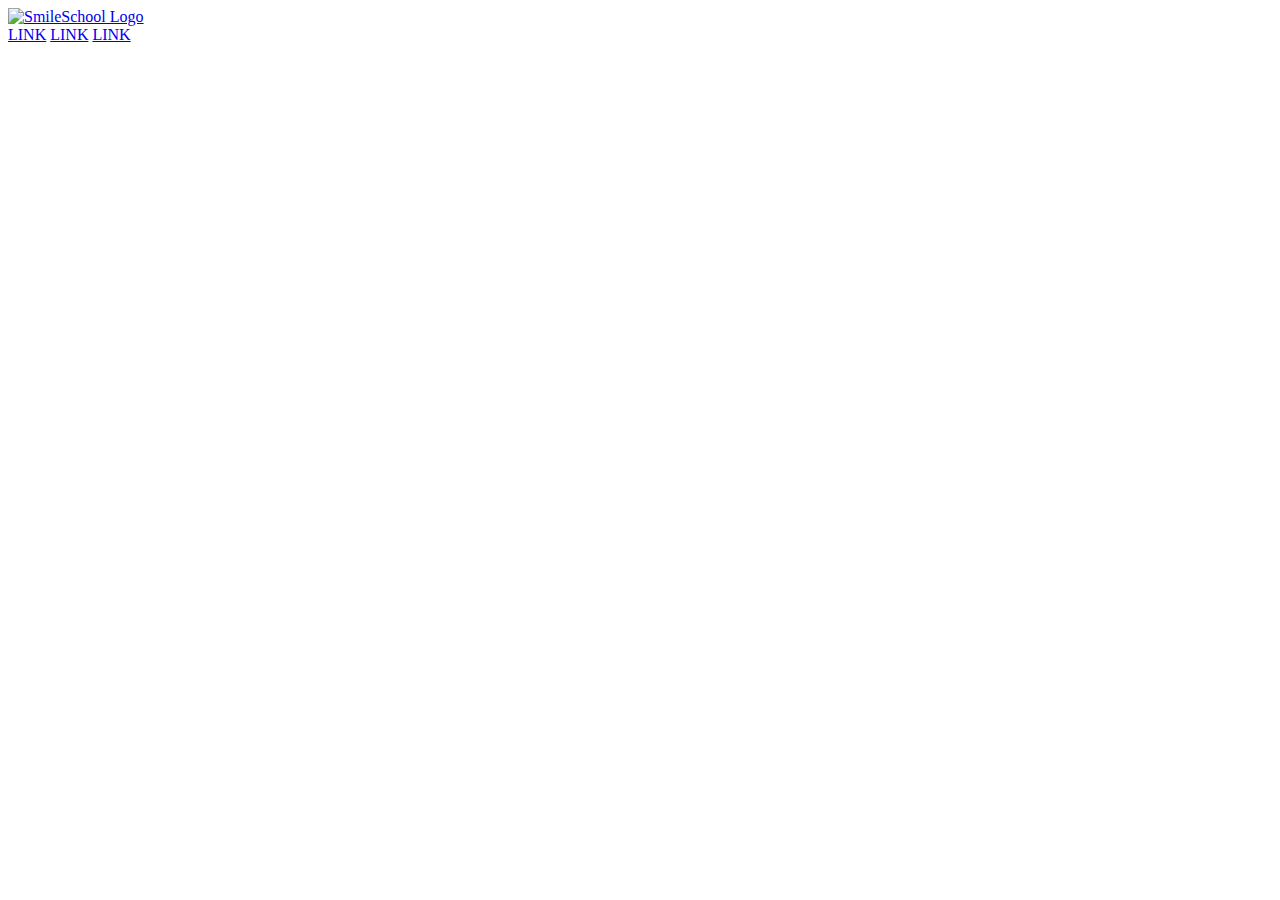
==== html_advanced/index.html @ e0673799 "added header content" ====
<!DOCTYPE html>
<html lang="en">
<head>
    <meta charset="UTF-8">
    <meta name="viewport" content="width=device-width, initial-scale=1.0">
    <title>GetSchooled</title>
</head>
<body>
    <header>
        <div class="logo">
            <a href="#"><img src="logo.png" alt="SmileSchool Logo"></a>
        </div>
        <div class="navigation">
            <a href="#">LINK</a>
            <a href="#">LINK</a>
            <a href="#">LINK</a>
        </div>
    </header>
</body>
</html>
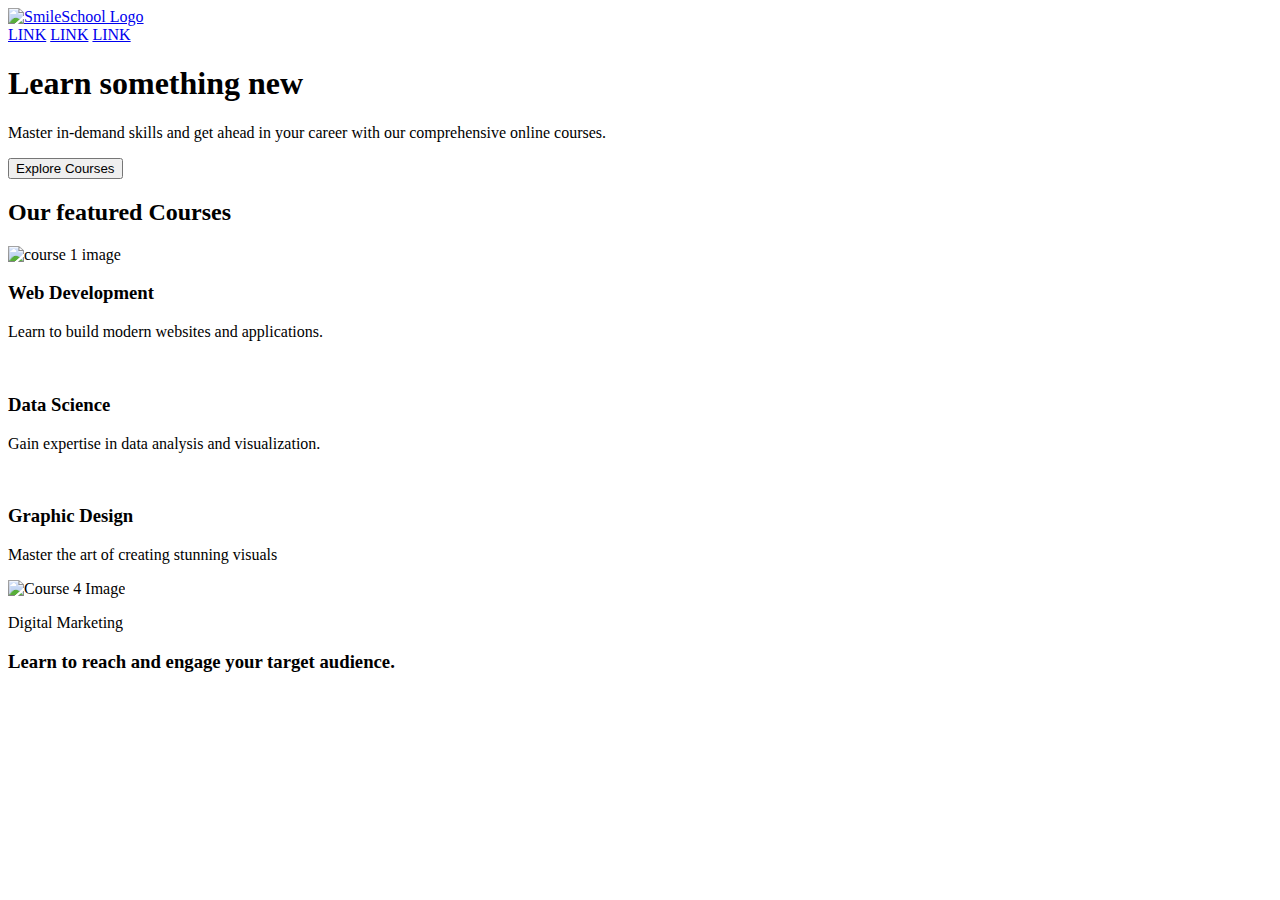
==== commit 9d006122: "added main content section information" ====
--- a/html_advanced/index.html
+++ b/html_advanced/index.html
@@ -16,5 +16,39 @@
             <a href="#">LINK</a>
         </div>
     </header>
+
+    <main>
+        <section>
+            <h1>Learn something new</h1>
+            <p>Master in-demand skills and get ahead in your career with our comprehensive online courses.</p>
+            <button>Explore Courses</button>
+
+            <h2>Our featured Courses</h2>
+
+            <div class="course-grid">
+                <div class="course-item">
+                    <img src="" alt="course 1 image">
+                    <h3>Web Development</h3>
+                    <p>Learn to build modern websites and applications.</p>
+                </div>
+                <div class="course-item">
+                    <img src="" alt="">
+                    <h3>Data Science</h3>
+                    <p>Gain expertise in data analysis and visualization.</p>
+                </div>
+                <div class="course-item">
+                    <img src="" alt="">
+                    <h3>Graphic Design</h3>
+                    <p>Master the art of creating stunning visuals</p>
+                </div>
+                <div class="course-item">
+                    <img src="course4.jpg" alt="Course 4 Image">
+                    <p>Digital Marketing</p>
+                    <h3>Learn to reach and engage your target audience.</h3>
+                  </div>
+            </div>
+
+        </section>
+    </main>
 </body>
 </html>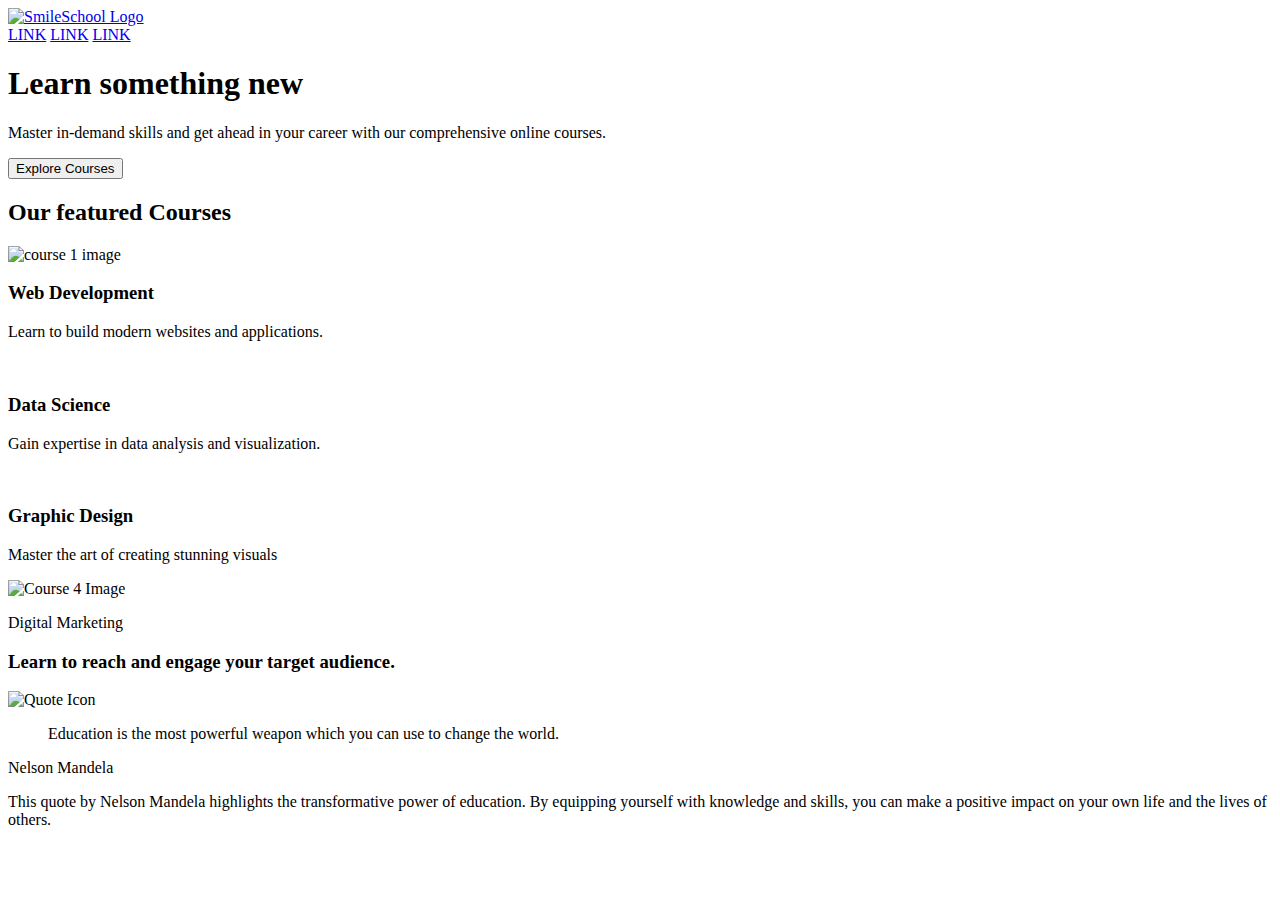
==== commit ebeaf071: "added section with quote" ====
--- a/html_advanced/index.html
+++ b/html_advanced/index.html
@@ -1,54 +1,70 @@
 <!DOCTYPE html>
 <html lang="en">
-<head>
-    <meta charset="UTF-8">
-    <meta name="viewport" content="width=device-width, initial-scale=1.0">
+  <head>
+    <meta charset="UTF-8" />
+    <meta name="viewport" content="width=device-width, initial-scale=1.0" />
     <title>GetSchooled</title>
-</head>
-<body>
+  </head>
+  <body>
     <header>
-        <div class="logo">
-            <a href="#"><img src="logo.png" alt="SmileSchool Logo"></a>
-        </div>
-        <div class="navigation">
-            <a href="#">LINK</a>
-            <a href="#">LINK</a>
-            <a href="#">LINK</a>
-        </div>
+      <div class="logo">
+        <a href="#"><img src="logo.png" alt="SmileSchool Logo" /></a>
+      </div>
+      <div class="navigation">
+        <a href="#">LINK</a>
+        <a href="#">LINK</a>
+        <a href="#">LINK</a>
+      </div>
     </header>
 
     <main>
-        <section>
-            <h1>Learn something new</h1>
-            <p>Master in-demand skills and get ahead in your career with our comprehensive online courses.</p>
-            <button>Explore Courses</button>
+      <section>
+        <div class="hero-section">
+          <h1>Learn something new</h1>
+          <p>
+            Master in-demand skills and get ahead in your career with our
+            comprehensive online courses.
+          </p>
+          <button>Explore Courses</button>
+        </div>
 
-            <h2>Our featured Courses</h2>
+        <div class="Items">
+          <h2>Our featured Courses</h2>
 
-            <div class="course-grid">
-                <div class="course-item">
-                    <img src="" alt="course 1 image">
-                    <h3>Web Development</h3>
-                    <p>Learn to build modern websites and applications.</p>
-                </div>
-                <div class="course-item">
-                    <img src="" alt="">
-                    <h3>Data Science</h3>
-                    <p>Gain expertise in data analysis and visualization.</p>
-                </div>
-                <div class="course-item">
-                    <img src="" alt="">
-                    <h3>Graphic Design</h3>
-                    <p>Master the art of creating stunning visuals</p>
-                </div>
-                <div class="course-item">
-                    <img src="course4.jpg" alt="Course 4 Image">
-                    <p>Digital Marketing</p>
-                    <h3>Learn to reach and engage your target audience.</h3>
-                  </div>
+          <div class="course-grid">
+            <div class="course-item">
+              <img src="" alt="course 1 image" />
+              <h3>Web Development</h3>
+              <p>Learn to build modern websites and applications.</p>
             </div>
-
-        </section>
+            <div class="course-item">
+              <img src="" alt="" />
+              <h3>Data Science</h3>
+              <p>Gain expertise in data analysis and visualization.</p>
+            </div>
+            <div class="course-item">
+              <img src="" alt="" />
+              <h3>Graphic Design</h3>
+              <p>Master the art of creating stunning visuals</p>
+            </div>
+            <div class="course-item">
+              <img src="course4.jpg" alt="Course 4 Image" />
+              <p>Digital Marketing</p>
+              <h3>Learn to reach and engage your target audience.</h3>
+            </div>
+          </div>
+        </div>
+      </section>
+      <section class="quote">
+        <div class="quote">
+            <img src="quote-icon.png" alt="Quote Icon">
+            <div class="quote-content">
+                <blockquote>Education is the most powerful weapon which you can use to change the world.</blockquote>
+                <p class="Author">Nelson Mandela</p>
+                <p class="Subtitle">This quote by Nelson Mandela highlights the transformative power of education. By equipping yourself with knowledge and skills, you can make a positive impact on your own life and the lives of others.</p>
+            </div>
+        </div>
+      </section>
     </main>
-</body>
-</html>+  </body>
+</html>
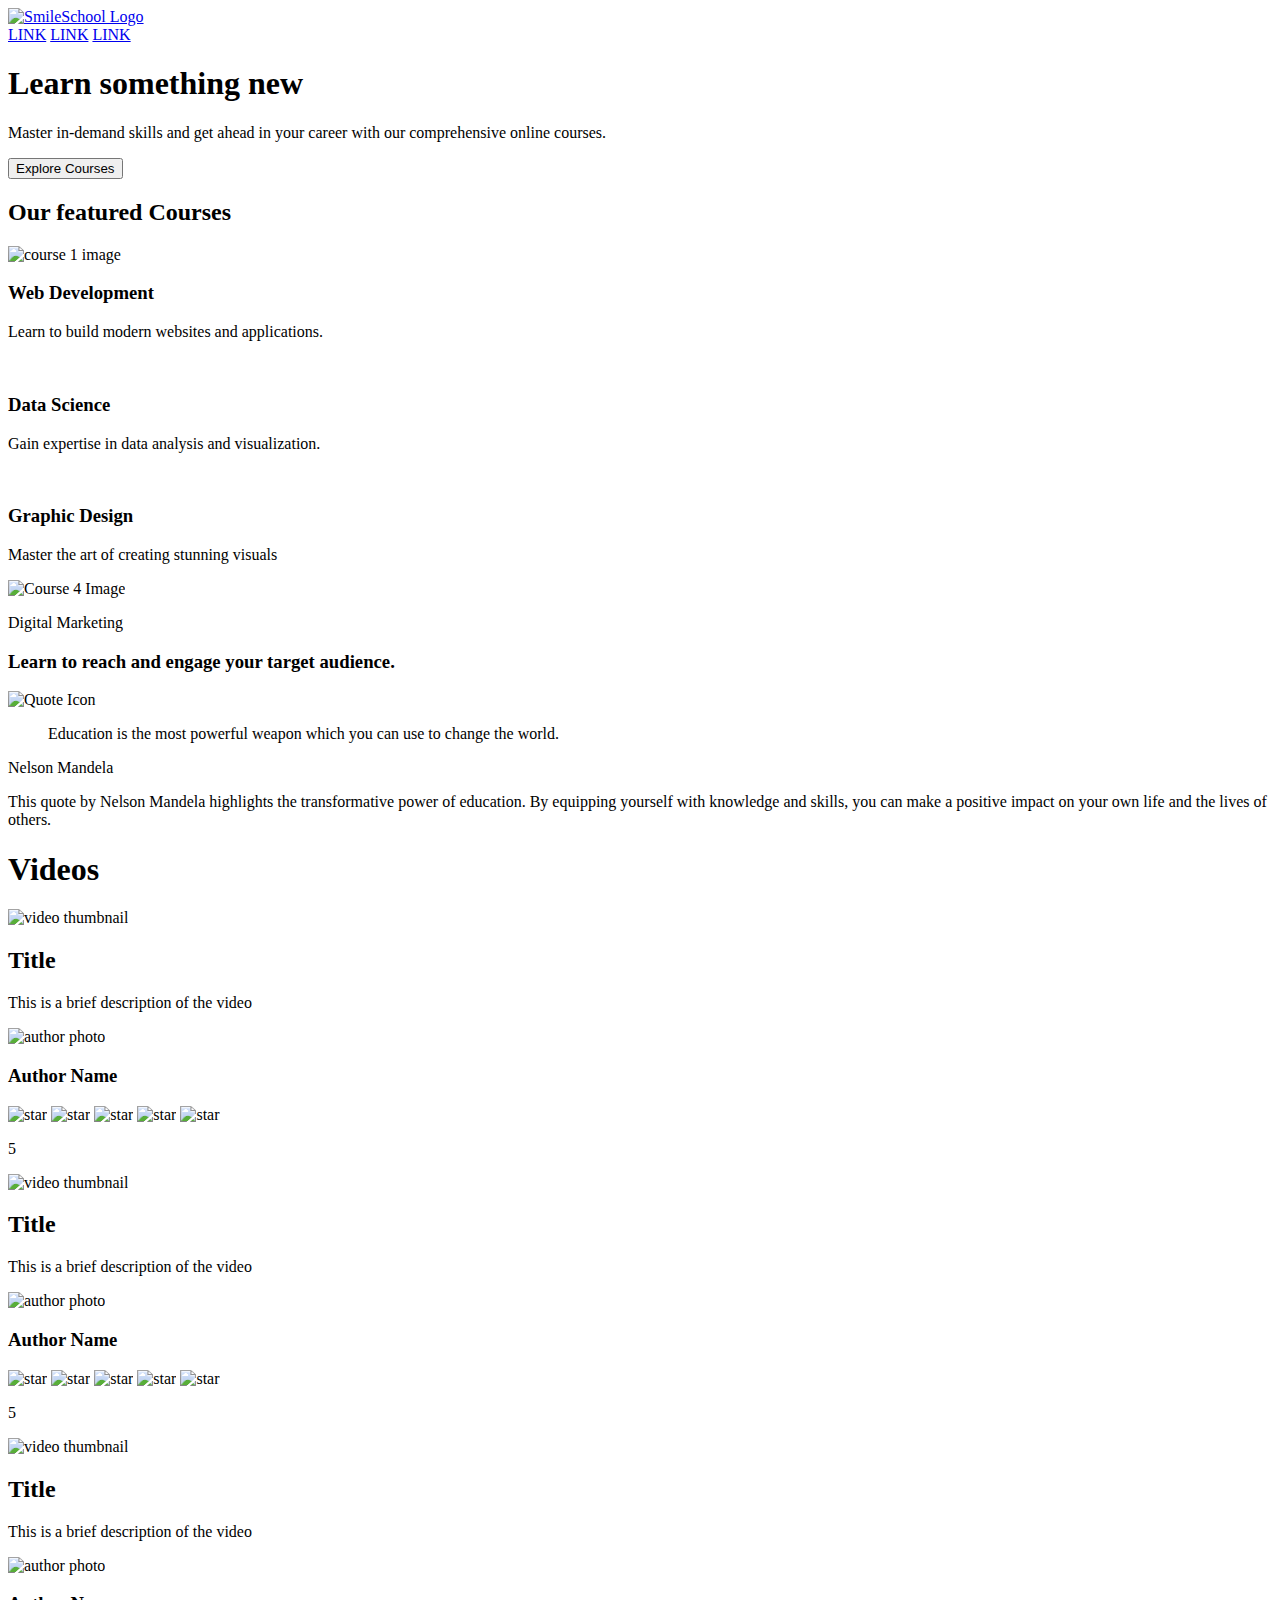
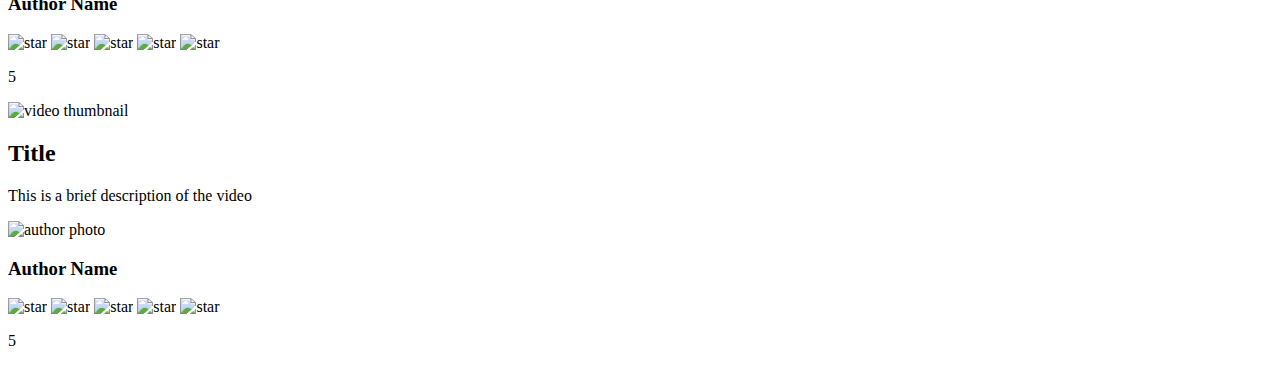
==== commit d2076c69: "added vides section" ====
--- a/html_advanced/index.html
+++ b/html_advanced/index.html
@@ -65,6 +65,92 @@
             </div>
         </div>
       </section>
+
+      <section class="Videos">
+        <h1>Videos</h1>
+        <div class="videos-container">
+            <div class="video-item">
+                <img src="" alt="video thumbnail">
+                <h2 class="video-title">Title</h2>
+                <p class="video-description">This is a brief description of the video</p>
+                <div class="author-block">
+                    <img src="" alt="author photo">
+                    <h3 class="author-name">Author Name</h3>
+
+                    <div class="author-rating">
+                        <div class="star-ratings">
+                            <img src="" alt="star">
+                            <img src="" alt="star">
+                            <img src="" alt="star">
+                            <img src="" alt="star">
+                            <img src="" alt="star">
+                        </div>
+                        <p>5</p>
+                    </div>
+                </div>
+            </div>
+            <div class="video-item">
+                <img src="" alt="video thumbnail">
+                <h2 class="video-title">Title</h2>
+                <p class="video-description">This is a brief description of the video</p>
+                <div class="author-block">
+                    <img src="" alt="author photo">
+                    <h3 class="author-name">Author Name</h3>
+
+                    <div class="author-rating">
+                        <div class="star-ratings">
+                            <img src="" alt="star">
+                            <img src="" alt="star">
+                            <img src="" alt="star">
+                            <img src="" alt="star">
+                            <img src="" alt="star">
+                        </div>
+                        <p>5</p>
+                    </div>
+                </div>
+            </div>
+            <div class="video-item">
+                <img src="" alt="video thumbnail">
+                <h2 class="video-title">Title</h2>
+                <p class="video-description">This is a brief description of the video</p>
+                <div class="author-block">
+                    <img src="" alt="author photo">
+                    <h3 class="author-name">Author Name</h3>
+
+                    <div class="author-rating">
+                        <div class="star-ratings">
+                            <img src="" alt="star">
+                            <img src="" alt="star">
+                            <img src="" alt="star">
+                            <img src="" alt="star">
+                            <img src="" alt="star">
+                        </div>
+                        <p>5</p>
+                    </div>
+                </div>
+            </div>
+            <div class="video-item">
+                <img src="" alt="video thumbnail">
+                <h2 class="video-title">Title</h2>
+                <p class="video-description">This is a brief description of the video</p>
+                <div class="author-block">
+                    <img src="" alt="author photo">
+                    <h3 class="author-name">Author Name</h3>
+
+                    <div class="author-rating">
+                        <div class="star-ratings">
+                            <img src="" alt="star">
+                            <img src="" alt="star">
+                            <img src="" alt="star">
+                            <img src="" alt="star">
+                            <img src="" alt="star">
+                        </div>
+                        <p>5</p>
+                    </div>
+                </div>
+            </div>
+        </div>
+      </section>
     </main>
   </body>
 </html>
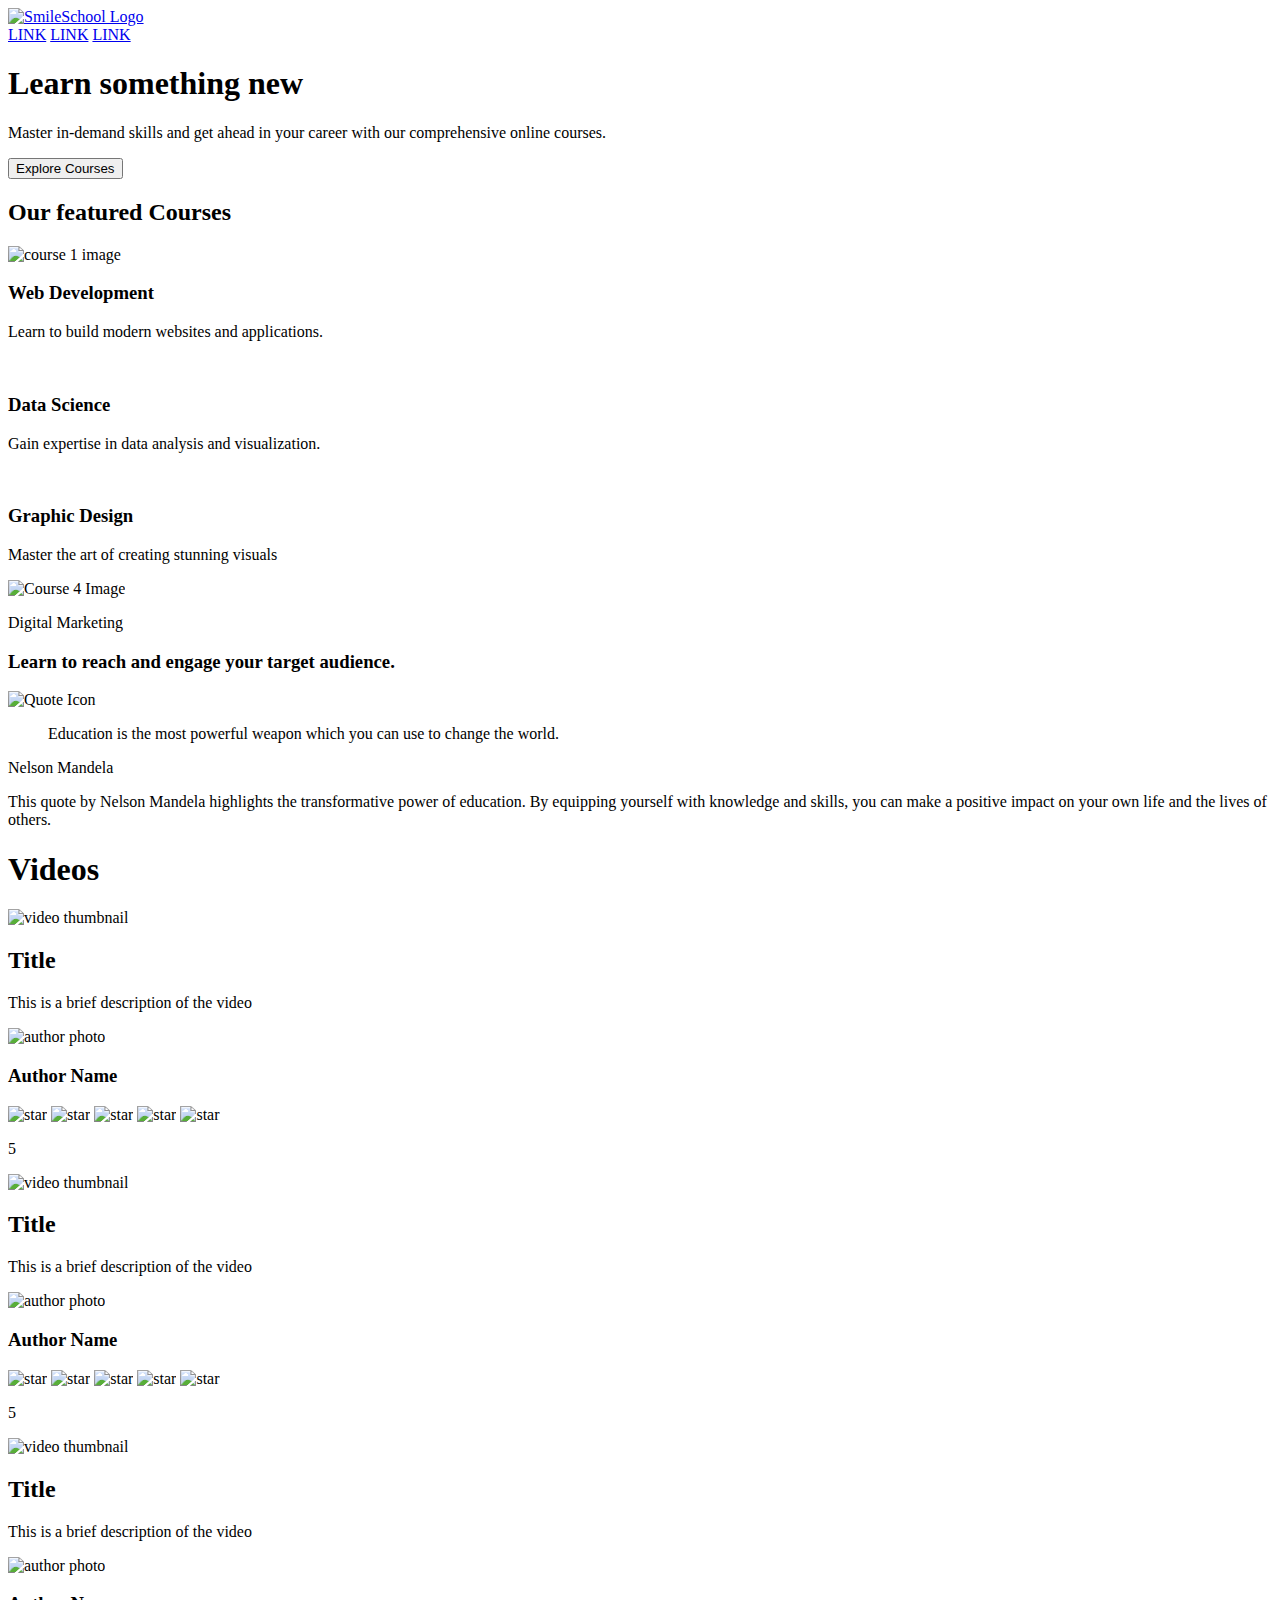
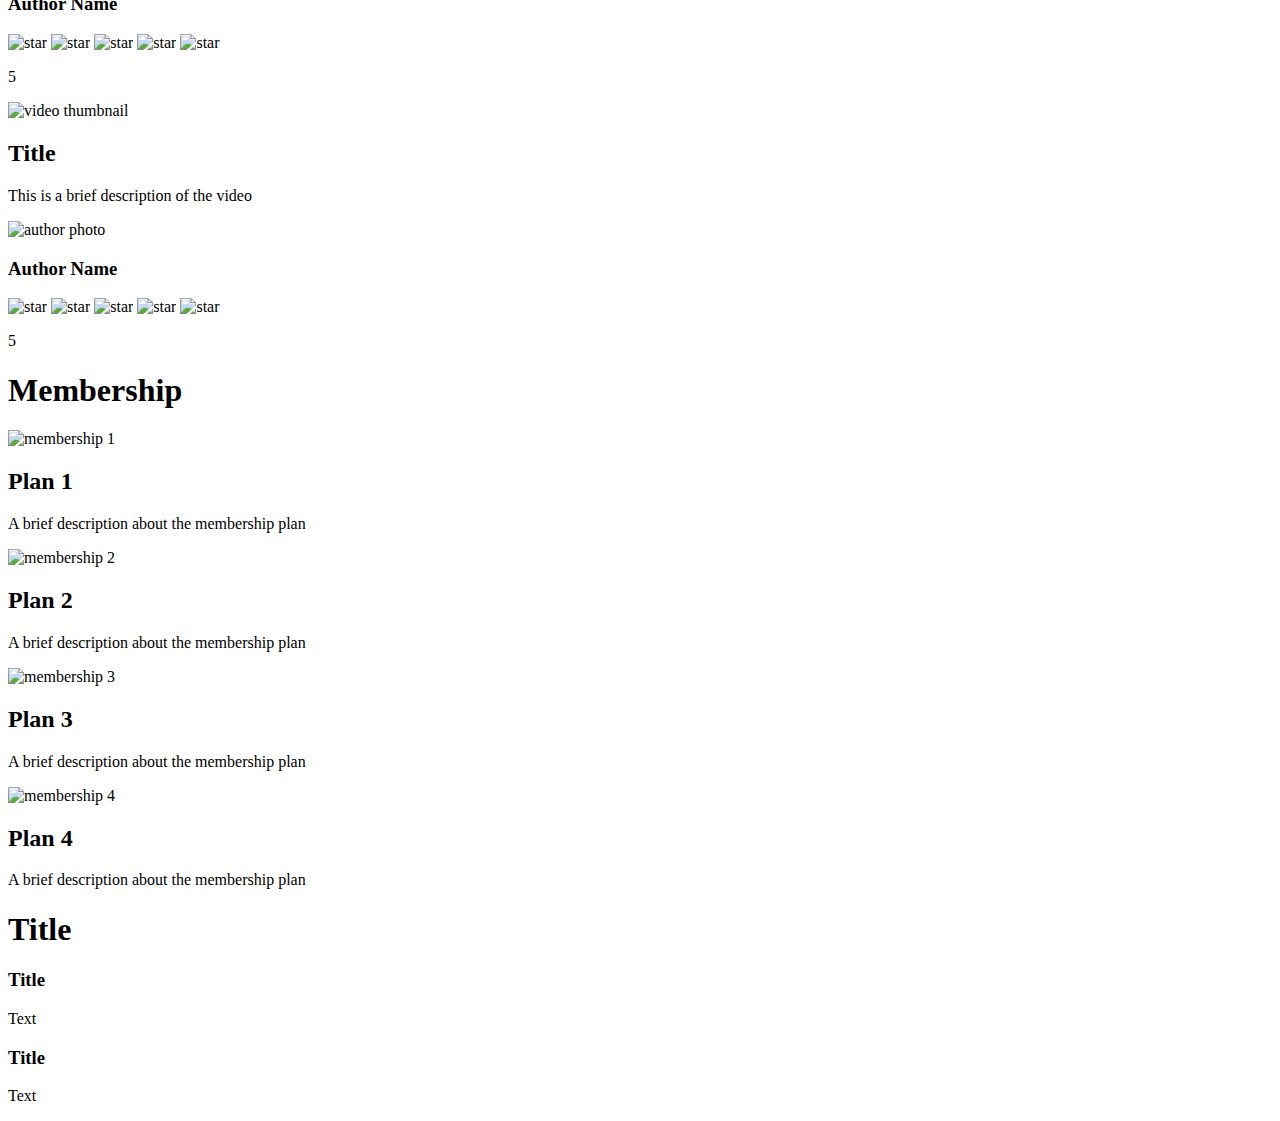
==== commit 9de40df0: "added faq section" ====
--- a/html_advanced/index.html
+++ b/html_advanced/index.html
@@ -151,6 +151,51 @@
             </div>
         </div>
       </section>
+
+      <section class="Membership">
+        <h1>Membership</h1>
+        <div class="membership-plans">
+            <div class="membership-item">
+                <img src="" alt="membership 1">
+                <h2>Plan 1</h2>
+                <p>A brief description about the membership plan</p>
+            </div>
+
+            <div class="membership-item">
+                <img src="" alt="membership 2">
+                <h2>Plan 2</h2>
+                <p>A brief description about the membership plan</p>
+            </div>
+
+            <div class="membership-item">
+                <img src="" alt="membership 3">
+                <h2>Plan 3</h2>
+                <p>A brief description about the membership plan</p>
+            </div>
+
+            <div class="membership-item">
+                <img src="" alt="membership 4">
+                <h2>Plan 4</h2>
+                <p>A brief description about the membership plan</p>
+            </div>
+        </div>
+      </section>
+
+      <section class="faq">
+        <h1>Title</h1>
+        <div class="faq-container">
+            <div class="faq-row">
+                <div class="faq-item">
+                    <h3 class="title">Title</h3>
+                    <p class="text">Text</p>
+                </div>
+                <div class="faq-item">
+                    <h3 class="title">Title</h3>
+                    <p class="text">Text</p>
+                </div>
+            </div>
+        </div>
+      </section>
     </main>
   </body>
 </html>
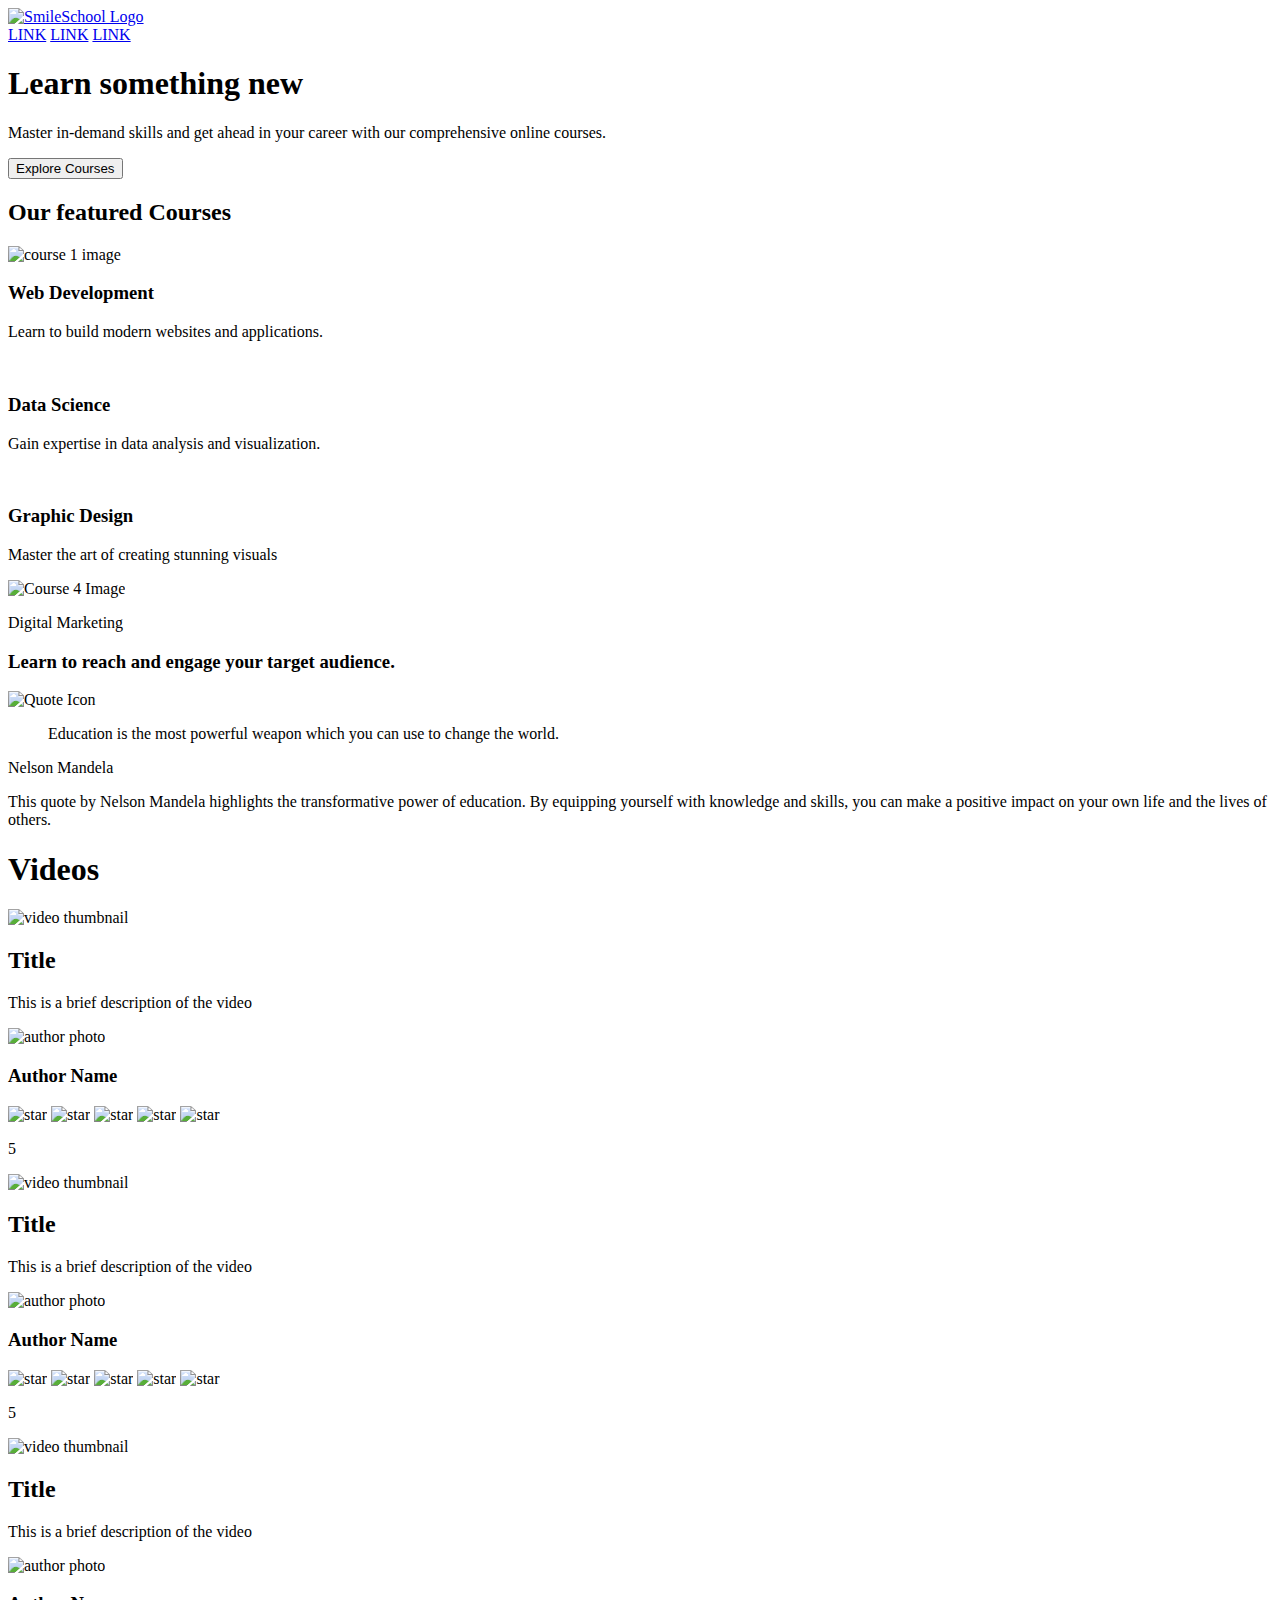
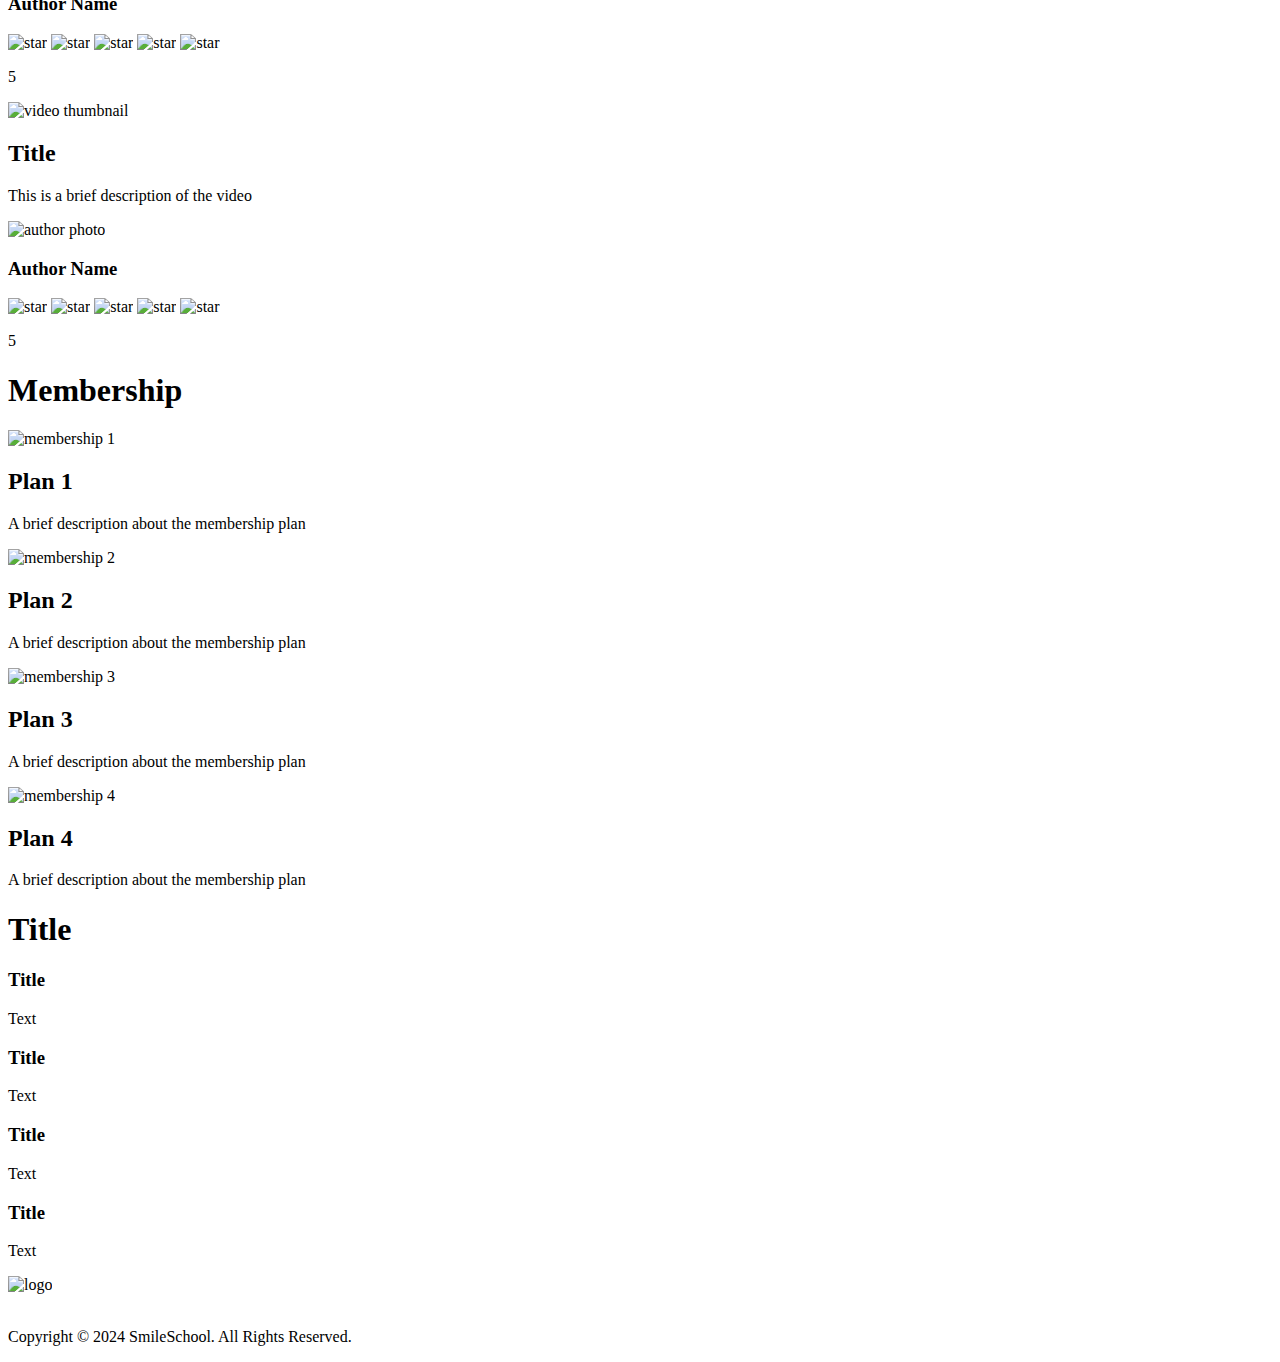
==== commit 3d364cdd: "added footer" ====
--- a/html_advanced/index.html
+++ b/html_advanced/index.html
@@ -194,8 +194,33 @@
                     <p class="text">Text</p>
                 </div>
             </div>
+
+            <div class="faq-row">
+                <div class="faq-item">
+                    <h3 class="title">Title</h3>
+                    <p class="text">Text</p>
+                </div>
+                <div class="faq-item">
+                    <h3 class="title">Title</h3>
+                    <p class="text">Text</p>
+                </div>
+            </div>
         </div>
       </section>
     </main>
+
+    <footer>
+        <div class="container">
+            <div class="footer-row">
+                <img src="" alt="logo">
+                <div class="social-links">
+                    <a href=""><img src="" alt=""></a>
+                    <a href=""><img src="" alt=""></a>
+                    <a href=""><img src="" alt=""></a>
+                </div>
+            </div>
+            <p>Copyright © 2024 SmileSchool. All Rights Reserved.</p>
+        </div>
+    </footer>
   </body>
 </html>
